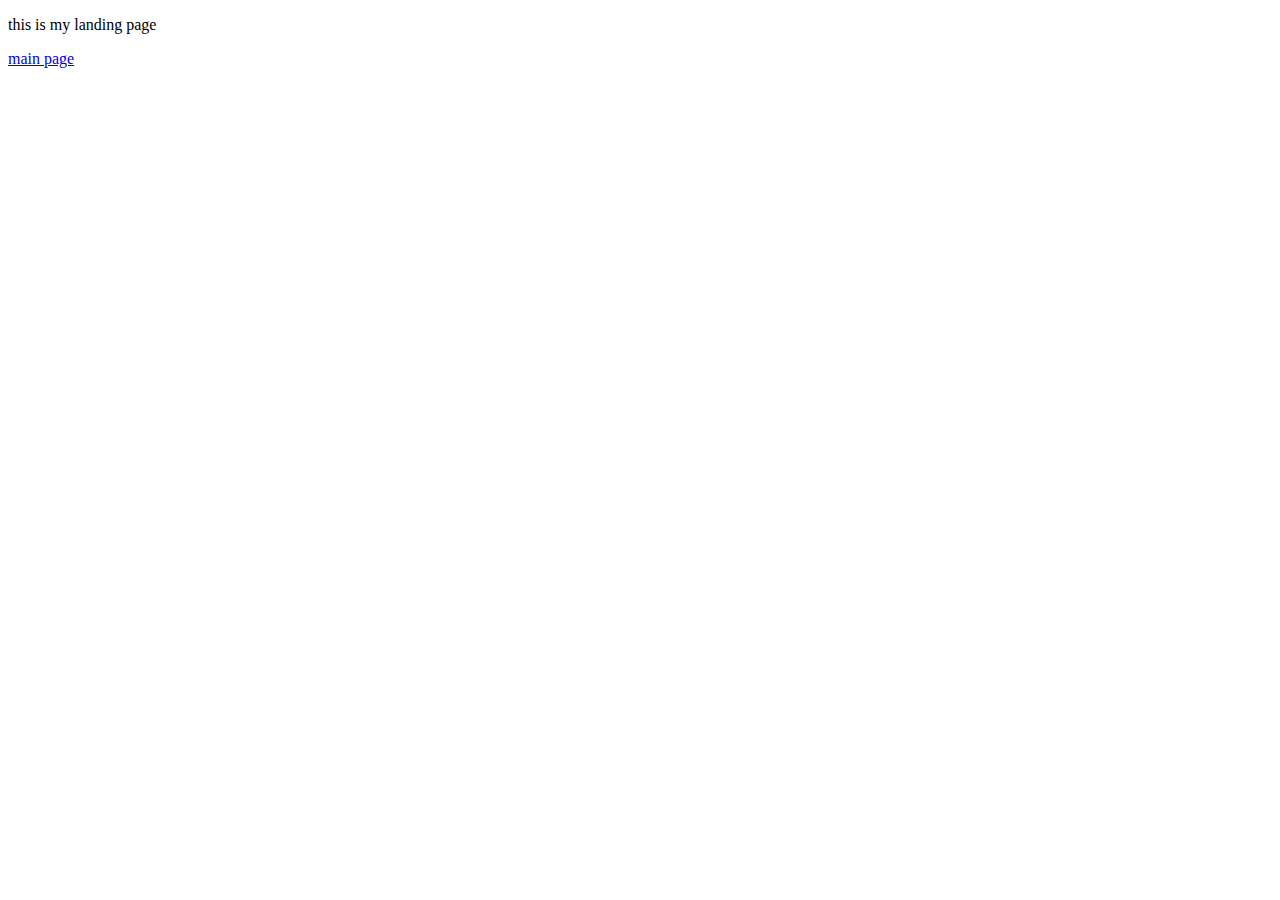
==== pages/index.html @ 4d6c45c3 "adding path" ====
<!DOCTYPE html>
<html>

<head>
    <meta charset="utf-8" />
    <title>My landing page</title>
    <link rel="stylesheet" href="ui/style.css" />
</head>

<body>
    <p> this is my landing page </p>
    <a href="home.html"> main page </a>

</body>

</html>
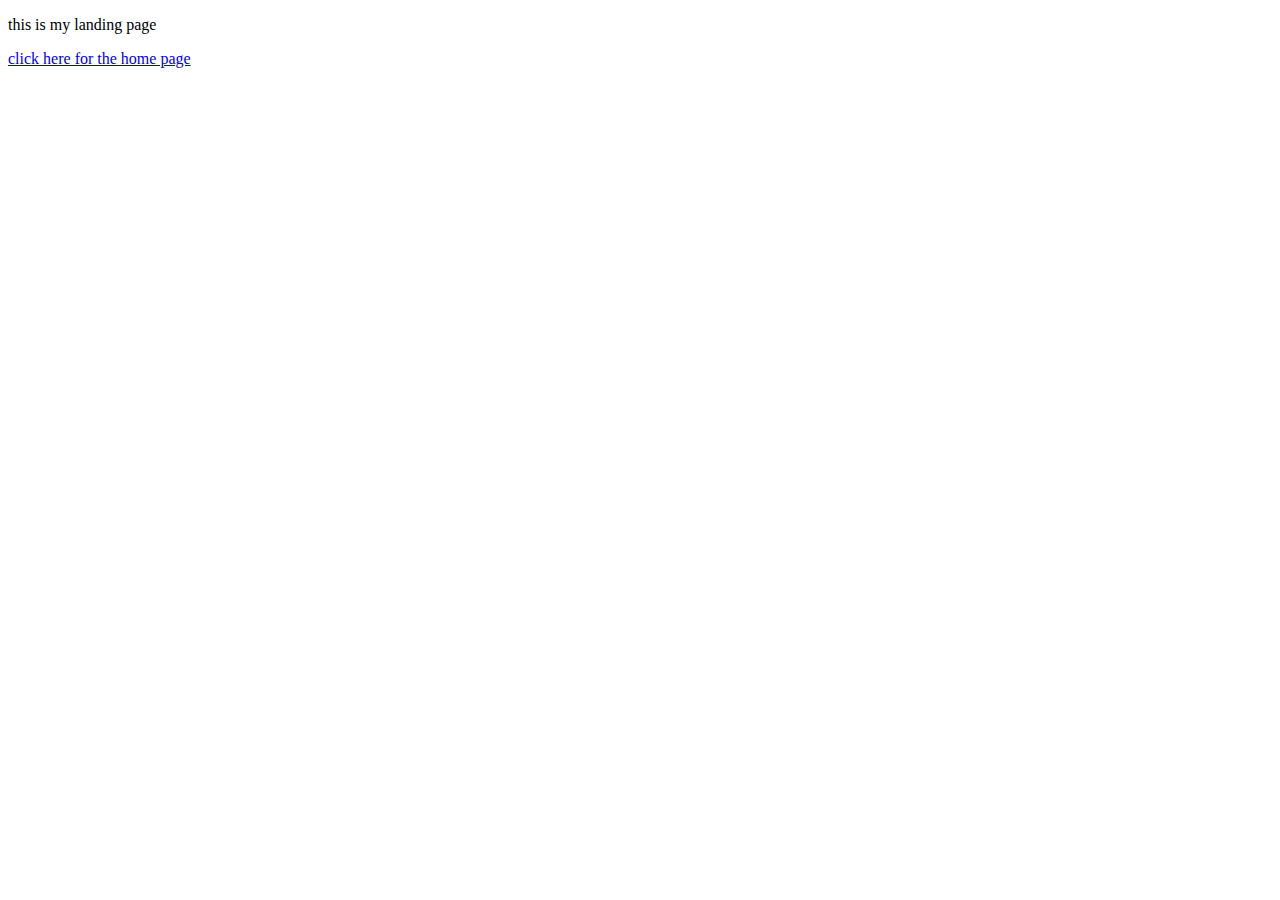
==== commit 61b15427: "update index.html" ====
--- a/pages/index.html
+++ b/pages/index.html
@@ -9,7 +9,7 @@
 
 <body>
     <p> this is my landing page </p>
-    <a href="home.html"> main page </a>
+    <a href="pages/home.html"> click here for the home page </a>
 
 </body>
 
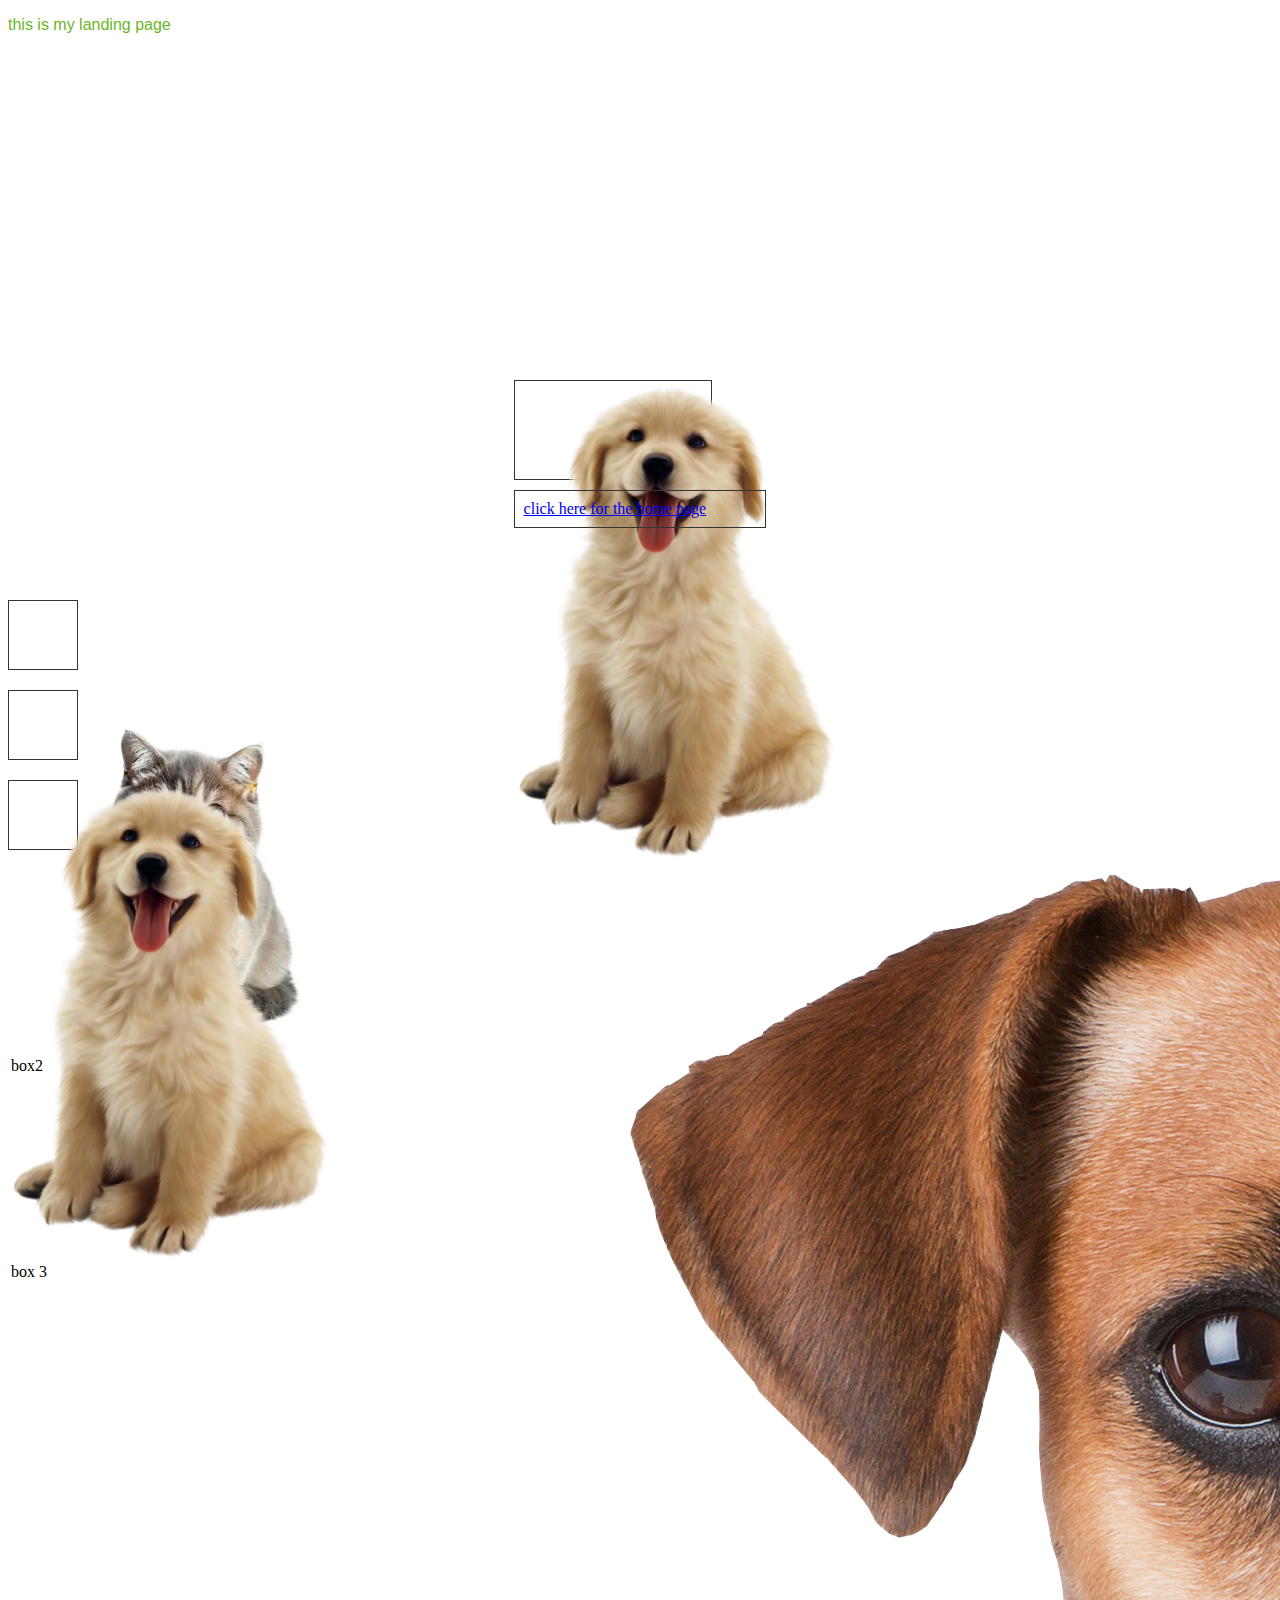
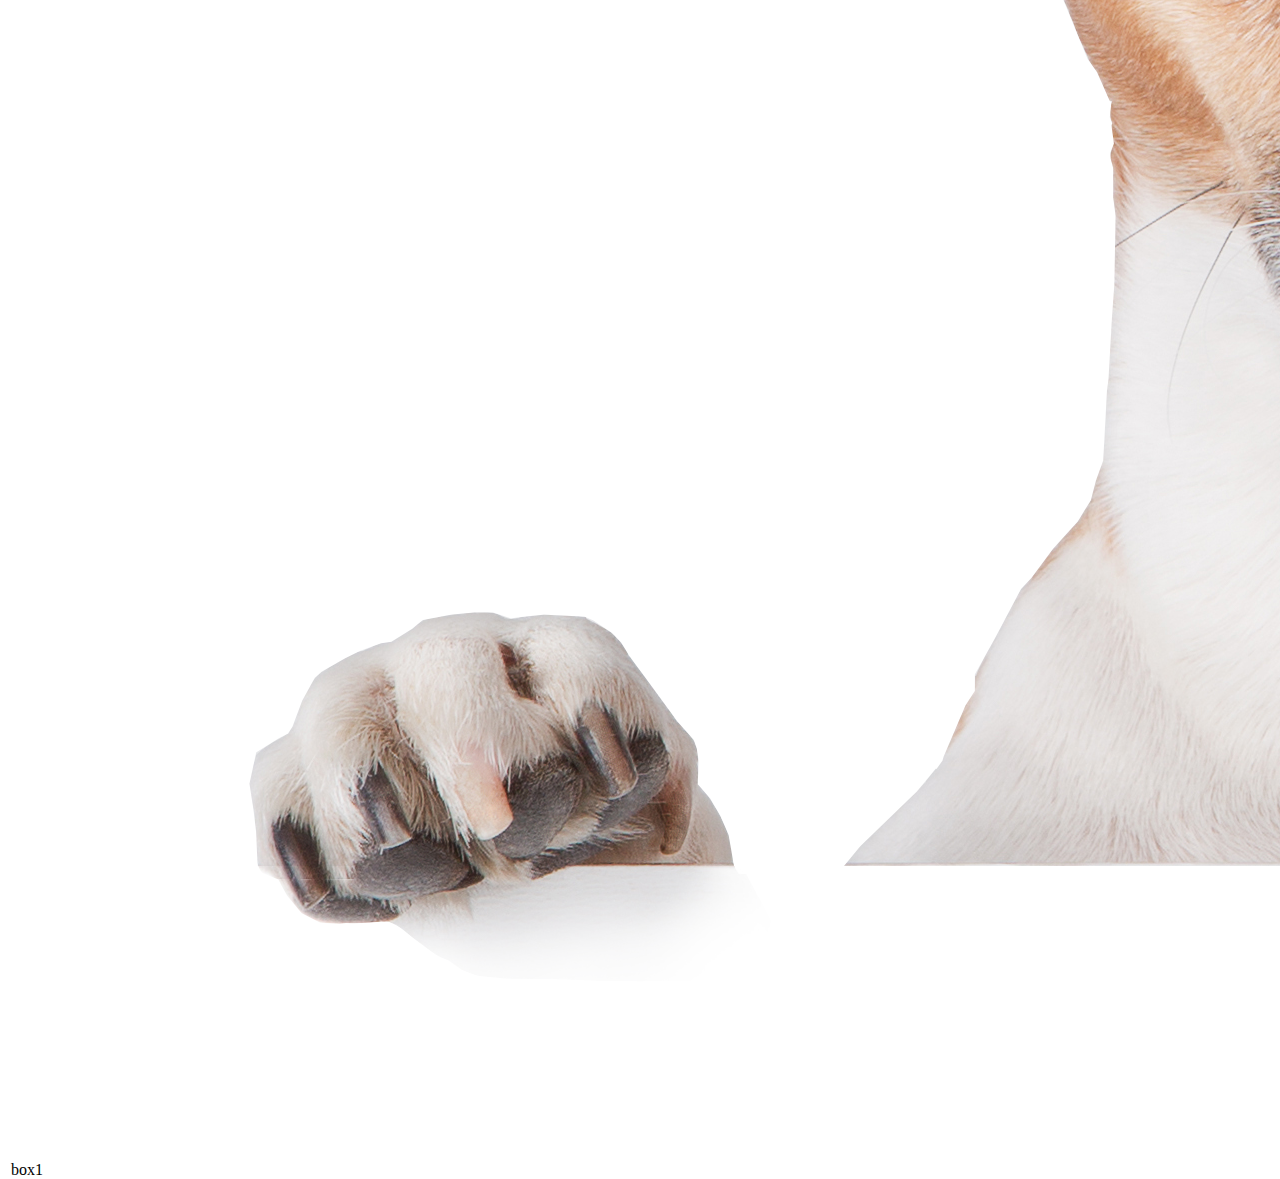
==== commit 264b999c: "added simple layout to css" ====
--- a/pages/index.html
+++ b/pages/index.html
@@ -4,12 +4,30 @@
 <head>
     <meta charset="utf-8" />
     <title>My landing page</title>
-    <link rel="stylesheet" href="ui/style.css" />
+    <link rel="stylesheet" href="../styles/style.css" />
 </head>
 
 <body>
     <p> this is my landing page </p>
-    <a href="pages/home.html"> click here for the home page </a>
+
+    <div class="mainwrapper">
+        <div class="userbox"> <img src="../images/dog.png" alt=""> </div>
+        <div class="continuebox"> <a href="home.html"> click here for the home page </a> </div>
+        <div class="bottombox">
+            <div class="innerbox1">
+                <img src="../images/another_dog.png" alt="">
+                box1
+            </div>
+            <div class="innerbox2">
+                <img src="../images/cat_image.png" alt="">
+                box2
+            </div>
+            <div class="innerbox3">
+                <img src="../images/dog.png" alt="">
+                box 3
+            </div>
+        </div>
+    </div>
 
 </body>
 
--- a/styles/style.css
+++ b/styles/style.css
@@ -0,0 +1,64 @@
+p {
+    color: rgb(107, 182, 37);
+    font-family: 'Segoe UI', Tahoma, Geneva, Verdana, sans-serif;
+}
+
+.mainwrapper {
+    display: grid;
+    grid-template-columns: repeat(5, 1fr);
+    grid-auto-rows: 100px;
+    row-gap: 10px;
+}
+
+.userbox {
+    width: 12em;
+    border: 1px solid #333;
+    padding: 2px;
+    grid-column: 3/4;
+    grid-row: 4;
+}
+
+.bottombox {
+    display: grid;
+    row-gap: 10px;
+    grid-template-rows: repeat(5, 1fr);
+    grid-column: 1;
+    grid-row: 6;
+}
+
+.innerbox1 {
+    width: 4em;
+    height: 4em;
+    border: 1px solid #333;
+    padding: 2px;
+    grid-column: 1;
+    grid-row: 1;
+}
+
+.innerbox2 {
+    width: 4em;
+    height: 4em;
+    border: 1px solid #333;
+    padding: 2px;
+    grid-column: 1;
+    grid-row: 3;
+}
+
+.innerbox3 {
+    width: 4em;
+    height: 4em;
+
+    border: 1px solid #333;
+    padding: 2px;
+    grid-column: 1;
+    grid-row: 5;
+}
+
+.continuebox {
+    width: auto;
+    height: min-content;
+    border: 1px solid #333;
+    padding: 9px;
+    grid-column: 3/4;
+    grid-row: 5;
+}